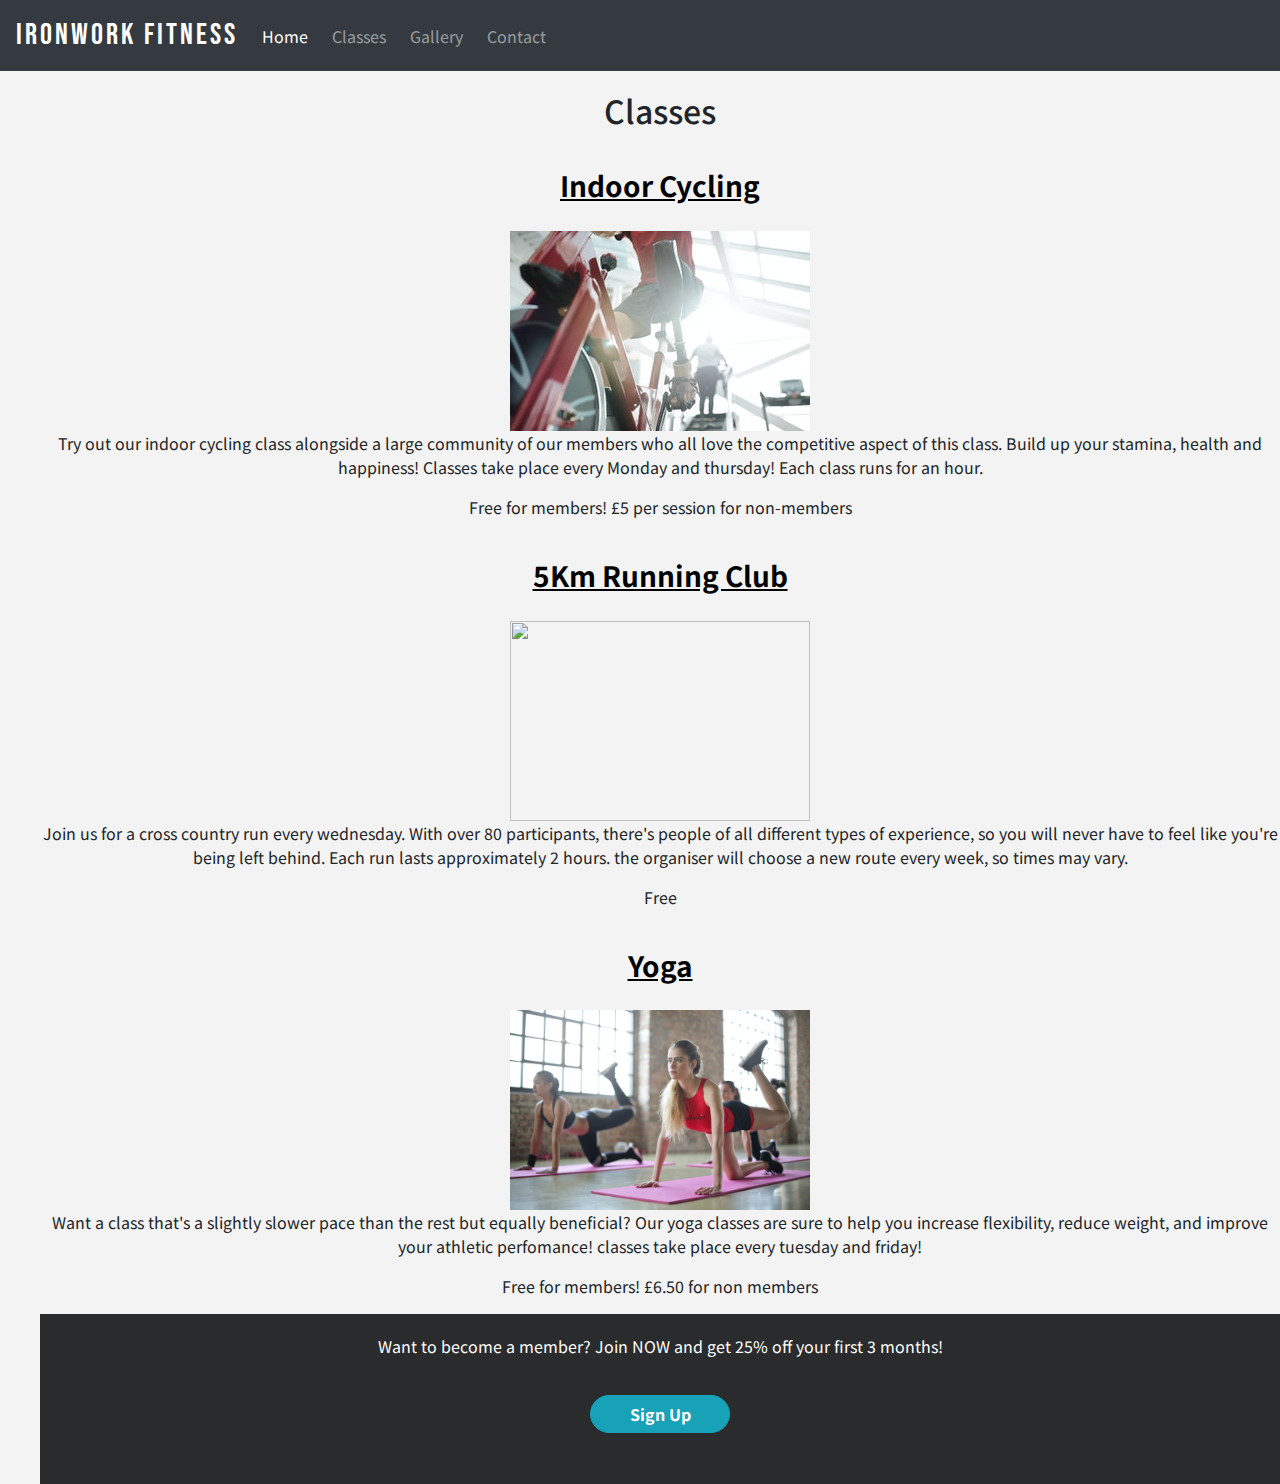
==== classes.html @ 3b56ae70 "added info for classes and updated README.md file" ====
<!DOCTYPE html>
<html lang="en">
<head>
    <meta charset="UTF-8">
    <meta name="viewport" content="width=device-width, initial-scale=1.0">
    <link rel="stylesheet" href="https://maxcdn.bootstrapcdn.com/bootstrap/4.2.1/css/bootstrap.min.css"/>
    <link rel="stylesheet" href="https://use.fontawesome.com/releases/v5.6.1/css/all.css" integrity="sha384-gfdkjb5BdAXd+lj+gudLWI+BXq4IuLW5IT+brZEZsLFm++aCMlF1V92rMkPaX4PP" crossorigin="anonymous">
    <link rel="preconnect" href="https://fonts.gstatic.com">
    <link href="https://fonts.googleapis.com/css2?family=Bebas+Neue&display=swap" rel="stylesheet">
    <link href="https://fonts.googleapis.com/css2?family=Bebas+Neue&family=Noto+Sans+SC:wght@400;700&display=swap" rel="stylesheet">
    <link rel="stylesheet" href="css/style.css" type="text/css" />
    <title>Ironwork Fitness | Lifting your body and confidence to new heights!</title>
</head>
<body>
   <!--------Navigation-------->
    <nav class="navbar navbar-default navbar-static-top navbar-dark navbar-expand-sm bg-dark">
        <a href="/" class="navbar-brand">Ironwork Fitness</a>
        <button class="navbar-toggler ml-auto" type="button" data-toggle="collapse" data-target="#navbarNavDropdown" aria-controls="navbarNavDropdown" aria-expanded="false" aria-label="Toggle navigation">
        <span class="navbar-toggler-icon"></span></button>
        <div class="collapse navbar-collapse" id="navbarNavDropdown">
            <ul class="navbar-nav mr-auto">
                <li class="active nav-item mr-2"><a class="nav-link" href="index.html">Home</a></li>
                <li class="nav-item mr-2"><a class="nav-link" href="classes.html">Classes</a></li>
                <li class="nav-item mr-2"><a class="nav-link" href="gallery.html">Gallery</a></li>
                <li class="nav-item mr-2"><a class="nav-link" href="contact.html">Contact</a></li>
                <li class="nav-item mr-2 d-block d-sm-none"><a class="nav-link" href="/">Sign Up</a></li>
            </ul>
        </div>
        <div class="social d-none d-md-block">
            <a href="facebook.com"><i class="fab fa-facebook-square fa-3x"></i></a>
            <a href="instagram.com"><i class="fab fa-instagram fa-3x"></i></a>
            <a href="twitter.com"><i class="fab fa-twitter-square fa-3x"></i></a>
            <a href="youtube.com"><i class="fab fa-youtube-square fa-3x"></i></a>
        </div>
    </nav>
    <!--------/Navigation-------->
    <section class="classes">
        <h2 class="text-center">Classes</h2>
        <div>
            <h3>Indoor Cycling</h3>
            <img src="/assets/images/gympic8.jpg">
            <p>Try out our indoor cycling class alongside a large community of our members who all love the competitive aspect of this class. Build up your stamina, health and happiness! Classes take place every Monday 
                and thursday! Each class runs for an hour.
            </p>
            <p>Free for members! £5 per session for non-members</p>
        </div>
        <div>
            <h3>5Km Running Club</h3>
            <img src="/assets/images/runningpic.jpg" height="200" width="300x">
            <p>Join us for a cross country run every wednesday. With over 80 participants, there's people of all different types of experience, so you will never have to feel like you're being left behind. Each run lasts
                approximately 2 hours. the organiser will choose a new route every week, so times may vary. 
            </p>
            <p>Free</p>
        </div>
        <div>
            <h3>Yoga</h3>
            <img src="/assets/images/gympic10.jpg" height="200" width="300">
            <p>Want a class that's a slightly slower pace than the rest but equally beneficial? Our yoga classes are sure to help you increase flexibility, reduce weight,
                and improve your athletic perfomance! classes take place every tuesday and friday!
            </p>
            <p>Free for members! £6.50 for non members</p>
        </div>
           

   
 <div class="modal" tabindex="-1" role="dialog" id="signUpModal">
        <div class="modal-dialog" role="document">
            <div class="modal-content">
                <div class="modal-header">
                    <h5 class="modal-title">Sign Up and Become a Member!</h5>
                    <button type="button" class="close" data-dismiss="modal" aria-label="Close">
          <span aria-hidden="true">&times;</span>
        </button>
                </div>
                <div class="modal-body">
                    <form>
                        <div class="form-group">
                            <label for="exampleInputEmail1">Email address</label>
                            <input type="email" class="form-control" id="exampleInputEmail1" aria-describedby="emailHelp" placeholder="Enter email">
                            <small id="emailHelp" class="form-text text-muted">We'll never share your email with anyone else.</small>
                        </div>
                        <div class="form-group">
                            <label for="password">Password</label>
                            <input type="password" class="form-control" id="password" placeholder="Password">
                        </div>
                        <div class="form-group">
                            <label for="repeatPassword">Repeat Password</label>
                            <input type="password" class="form-control" id="repeatPassword" placeholder="Repeat Password">
                        </div>
                        <button type="submit" class="btn btn-success">Submit</button>
                    </form>
                </div>
            </div>
        </div>
    </div>

    <footer>
        <div class="footer-style">
            <div class="footer-p">
                <p>Want to become a member? Join NOW and get 25% off your first 3 months!</p>
            </div>
            <div class="btn-container">
                <div class="center">
                    <button type="button" class="btn btn-info btn-style btn-footer" data-toggle="modal" data-target="#signUpModal">Sign Up</button>
                </div>
            </div>
            <div class="footer-social">
                <a href="facebook.com"><i class="fab fa-facebook-square fa-3x"></i></a>
                <a href="instagram.com"><i class="fab fa-instagram fa-3x"></i></a>
                <a href="twitter.com"><i class="fab fa-twitter-square fa-3x"></i></a>
                <a href="youtube.com"><i class="fab fa-youtube-square fa-3x"></i></a>
            </div>
        </div>
    </footer>

    
     <script src="https://code.jquery.com/jquery-3.3.1.slim.min.js" integrity="sha384-q8i/X+965DzO0rT7abK41JStQIAqVgRVzpbzo5smXKp4YfRvH+8abtTE1Pi6jizo" crossorigin="anonymous"></script>
    <script src="https://cdnjs.cloudflare.com/ajax/libs/popper.js/1.14.3/umd/popper.min.js" integrity="sha384-ZMP7rVo3mIykV+2+9J3UJ46jBk0WLaUAdn689aCwoqbBJiSnjAK/l8WvCWPIPm49" crossorigin="anonymous"></script>
    <script src="https://stackpath.bootstrapcdn.com/bootstrap/4.1.3/js/bootstrap.min.js" integrity="sha384-ChfqqxuZUCnJSK3+MXmPNIyE6ZbWh2IMqE241rYiqJxyMiZ6OW/JmZQ5stwEULTy" crossorigin="anonymous"></script>
</body>
</html>
---- css/style.css ----
body {
   font-family: 'Noto Sans SC', sans-serif;
   background-color: #f3f3f3;
}

.callout-container {
    height: 80vh;

    background: url('/assets/images/hero.jpg') no-repeat center center fixed;
    -webkit-background-size: cover;
    -moz-background-size: cover;
    -o-background-size: cover;
    background-size: cover;
    display:flex;
    align-items: center;
    justify-content: center;
}

.nav-container h2 {
    text-decoration: underline;
    font-weight: bold;
    color: black;
    margin-top: 40px;
}

.nav-container img {
    margin-top: 20px;
    border-style: solid;
    border-color: #5bc0de;
}

.nav-container p {
    padding-bottom: 20px;
    padding-top: 20px;
    color: black;
}

a i {
    color: #e9ecef;
    letter-spacing: 8px;
}

.covid-container {
    border-style: solid;
    border-color: grey;
}

.covid-container h2,h3 {
    color: black;
    padding-bottom: 20px;
    text-decoration: underline;
    font-weight: bold;
    margin-top: 40px;
}

.covid-container p {
    color: black;
    padding-top: 20px;
    margin-bottom: 70px;
}

.navbar-brand{
    font-family: 'Bebas Neue', cursive;
    letter-spacing: 3px;
    font-size: 30px;
}

.divider {
    width: 150px;
    height: 5px;
    border: 0;
    background-color: #5bc0de;
    margin-top: 30px;
}

.btn-style{
    border-radius: 20px;
    width: 140px;
    font-weight: bold;
}

/*jumbotron*/

.jumbotron {
    background: transparent;
}

.jumbotron-header {
    font-family: 'Bebas Neue', cursive;
    color:white;
    margin-bottom: 90px;
    margin-top: 120px;
}

.jumbotron p {
    color: white;
    margin-bottom: 20px;
}

footer {
    background-color: #292b2c;
}

footer p {
    color: white;
    text-align: center;
    padding-top: 20px;
    padding-bottom: 0px;
}

.btn-container {
  height: 80px;
  position: relative;
}

.center {
  margin: 0;
  position: absolute;
  top: 50%;
  left: 50%;
  -ms-transform: translate(-50%, -50%);
  transform: translate(-50%, -50%);
}

.footer-social {
    text-align: center;
    letter-spacing: 8px;
    padding-bottom: 20px;
    margin-top: 10px;
}

/*----Classes CSS----*/

.classes {
    padding-left: 40px;
    padding-top: 20px;
    text-align: center;
}
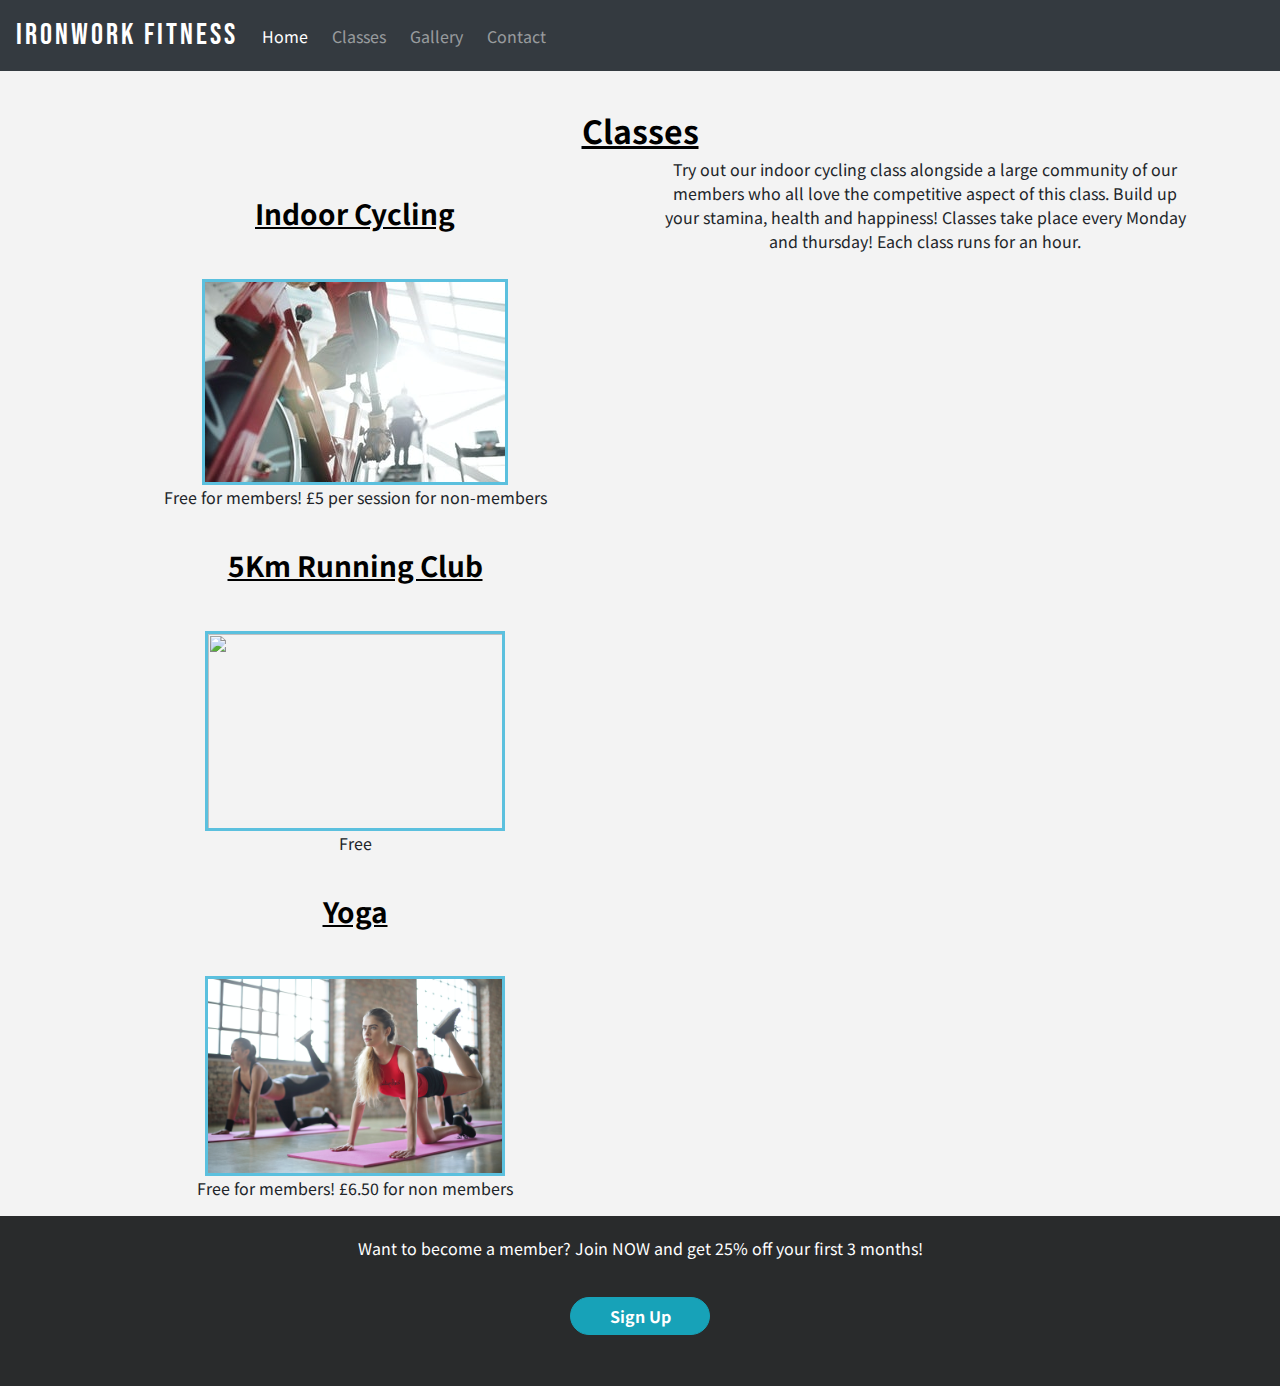
==== commit 2b380b38: "Foundations for contact.html finished" ====
--- a/classes.html
+++ b/classes.html
@@ -35,31 +35,35 @@
     </nav>
     <!--------/Navigation-------->
     <section class="classes">
-        <h2 class="text-center">Classes</h2>
-        <div>
-            <h3>Indoor Cycling</h3>
-            <img src="/assets/images/gympic8.jpg">
-            <p>Try out our indoor cycling class alongside a large community of our members who all love the competitive aspect of this class. Build up your stamina, health and happiness! Classes take place every Monday 
-                and thursday! Each class runs for an hour.
-            </p>
-            <p>Free for members! £5 per session for non-members</p>
+        <h2 id="class-title" class="text-center">Classes</h2>
+       <div class="container text-center">
+            <div class="row">
+                <div class="col-12 col-md-6">
+                    <div>
+                        <h3>Indoor Cycling</h3>
+                        <img class="class-img" src="/assets/images/gympic8.jpg">
+                        <p>Free for members! £5 per session for non-members</p>
+                    </div>
+                     <div>
+                        <h3>5Km Running Club</h3>
+                        <img class="class-img" src="/assets/images/runningpic.jpg" height="200" width="300x">
+                        <p>Free</p>
+                    </div>
+                    <div>
+                        <h3>Yoga</h3>
+                        <img class="class-img" src="/assets/images/gympic10.jpg" height="200" width="300">
+                        <p>Free for members! £6.50 for non members</p>
+                    </div>
+                </div>
+                <div class="col-12 col-md-6">
+                    <div>
+                        <p>Try out our indoor cycling class alongside a large community of our members who all love the competitive aspect of this class. Build up your stamina, health and happiness! Classes take place every Monday 
+                            and thursday! Each class runs for an hour.</p>
+                    </div>
+                </div>
+            </div>
         </div>
-        <div>
-            <h3>5Km Running Club</h3>
-            <img src="/assets/images/runningpic.jpg" height="200" width="300x">
-            <p>Join us for a cross country run every wednesday. With over 80 participants, there's people of all different types of experience, so you will never have to feel like you're being left behind. Each run lasts
-                approximately 2 hours. the organiser will choose a new route every week, so times may vary. 
-            </p>
-            <p>Free</p>
-        </div>
-        <div>
-            <h3>Yoga</h3>
-            <img src="/assets/images/gympic10.jpg" height="200" width="300">
-            <p>Want a class that's a slightly slower pace than the rest but equally beneficial? Our yoga classes are sure to help you increase flexibility, reduce weight,
-                and improve your athletic perfomance! classes take place every tuesday and friday!
-            </p>
-            <p>Free for members! £6.50 for non members</p>
-        </div>
+    </section>
            
 
    
--- a/css/style.css
+++ b/css/style.css
@@ -131,10 +131,25 @@
 
 /*----Classes CSS----*/
 
-.classes {
-    padding-left: 40px;
-    padding-top: 20px;
-    text-align: center;
+#class-title {
+    text-decoration: underline;
+    font-weight: bold;
+    color: black;
+    margin-top: 40px;
 }
 
+#cycle-p {
+    float: right;
+}
 
+.class-img {
+    margin-top: 20px;
+    border-style: solid;
+    border-color: #5bc0de;
+}
+
+/*----Contact CSS----*/
+
+.contact-map {
+    border: #292b2c;
+}
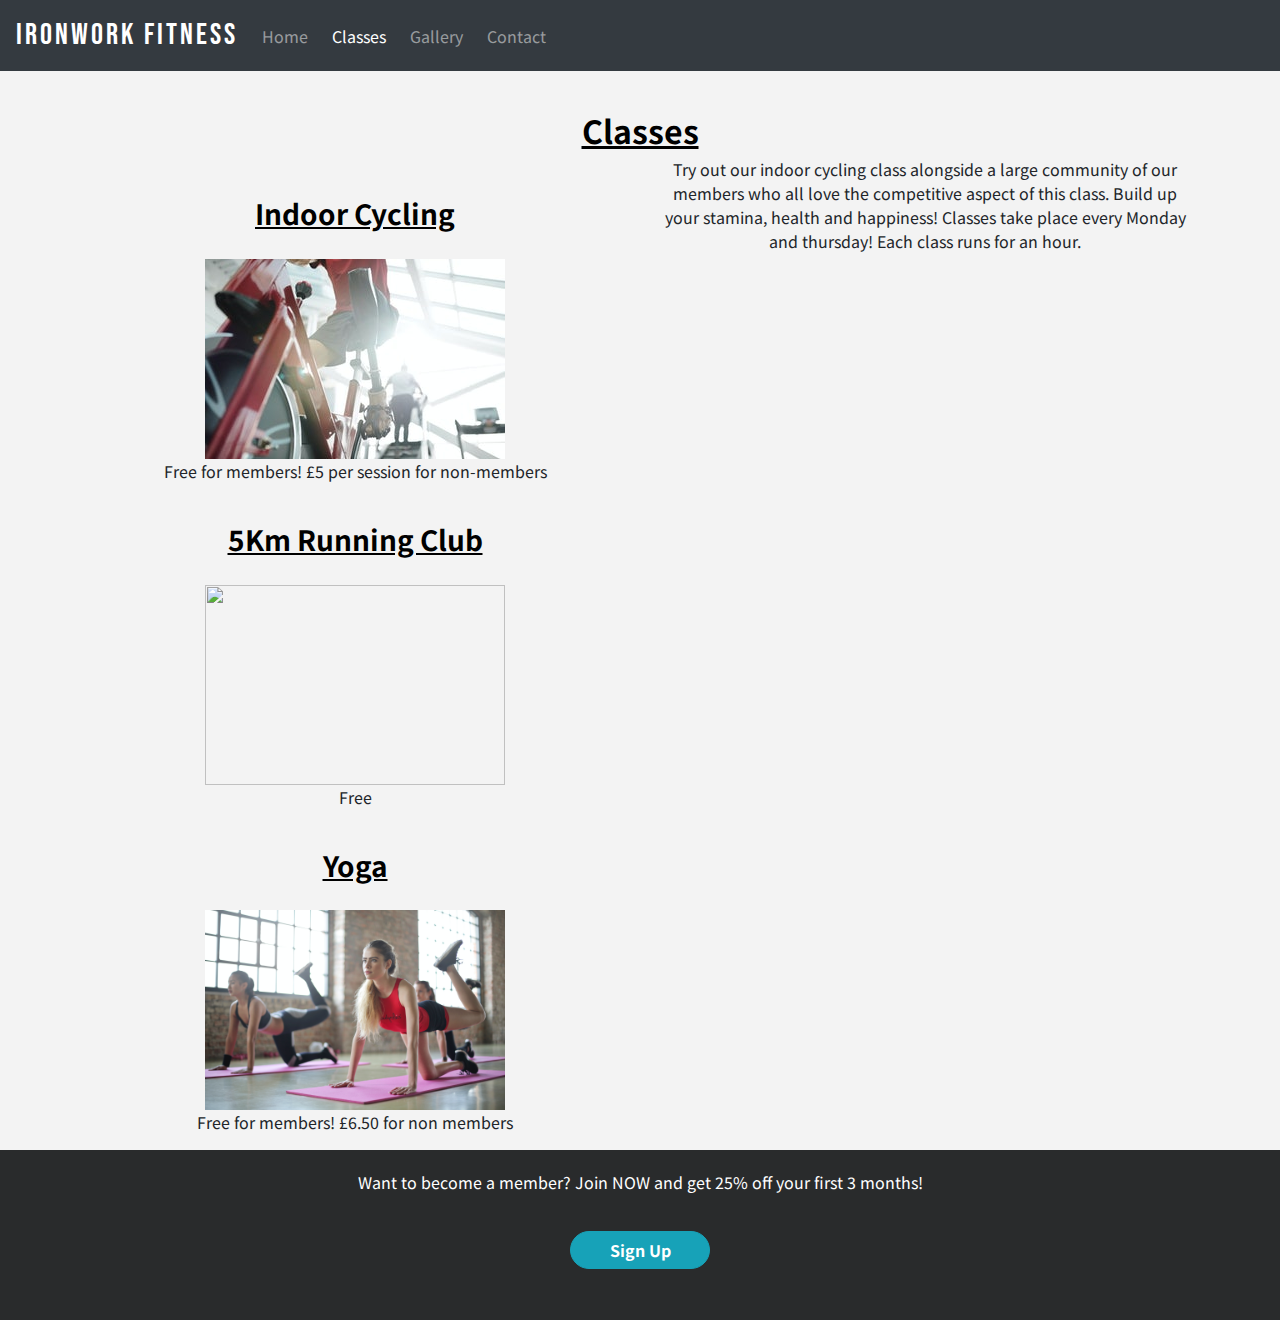
==== commit a2ca7364: "contact.html finished" ====
--- a/classes.html
+++ b/classes.html
@@ -19,8 +19,8 @@
         <span class="navbar-toggler-icon"></span></button>
         <div class="collapse navbar-collapse" id="navbarNavDropdown">
             <ul class="navbar-nav mr-auto">
-                <li class="active nav-item mr-2"><a class="nav-link" href="index.html">Home</a></li>
-                <li class="nav-item mr-2"><a class="nav-link" href="classes.html">Classes</a></li>
+                <li class="nav-item mr-2"><a class="nav-link" href="index.html">Home</a></li>
+                <li class="active nav-item mr-2"><a class="nav-link" href="classes.html">Classes</a></li>
                 <li class="nav-item mr-2"><a class="nav-link" href="gallery.html">Gallery</a></li>
                 <li class="nav-item mr-2"><a class="nav-link" href="contact.html">Contact</a></li>
                 <li class="nav-item mr-2 d-block d-sm-none"><a class="nav-link" href="/">Sign Up</a></li>
--- a/css/style.css
+++ b/css/style.css
@@ -138,18 +138,23 @@
     margin-top: 40px;
 }
 
-#cycle-p {
-    float: right;
+/*----Contact CSS----*/
+
+.contact-container {
+    padding-top: 20px;
 }
 
-.class-img {
-    margin-top: 20px;
-    border-style: solid;
-    border-color: #5bc0de;
+.contact-p {
+    margin-top: 40px;
+    margin-bottom: 40px;
+    border-radius: 15px;
+    line-height: 35px;
 }
 
-/*----Contact CSS----*/
+.contact-map {
+    padding-top: 20px;
+    padding-bottom: 40px;
+}
 
-.contact-map {
-    border: #292b2c;
-}
+
+
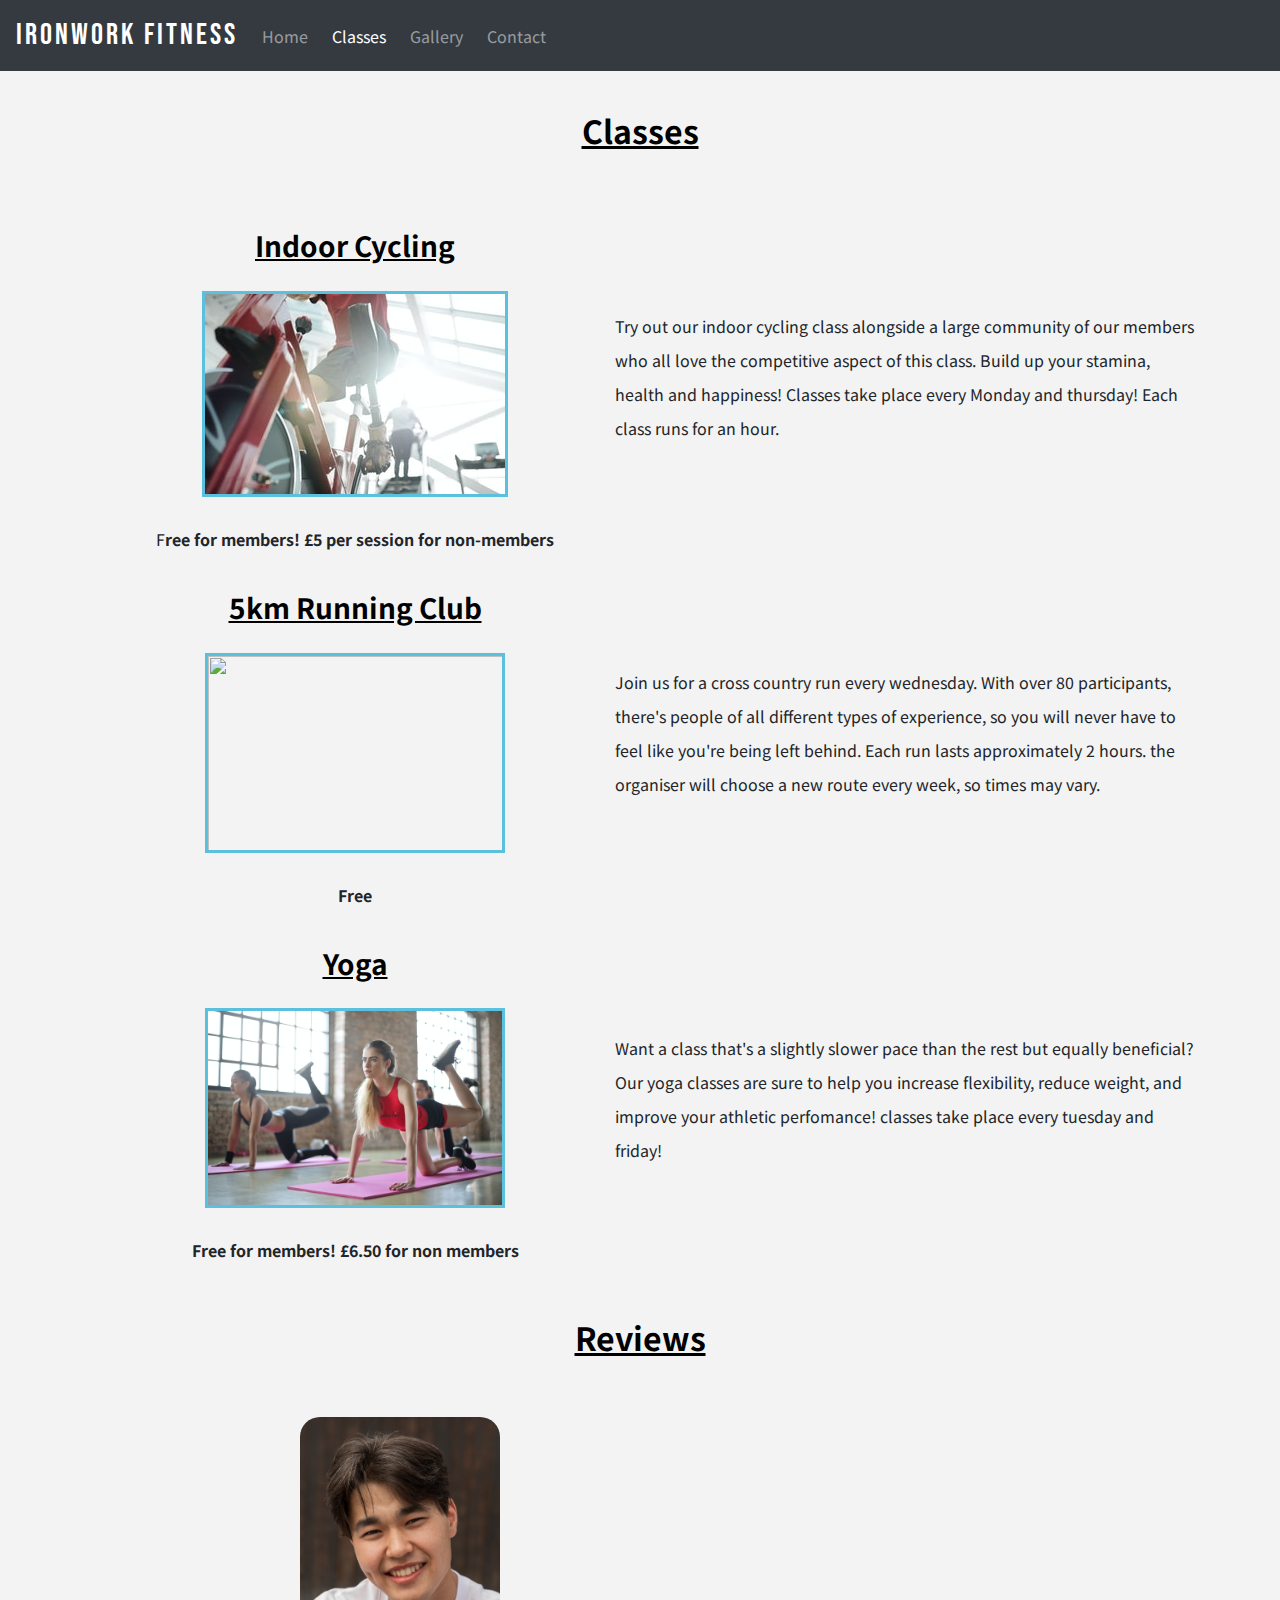
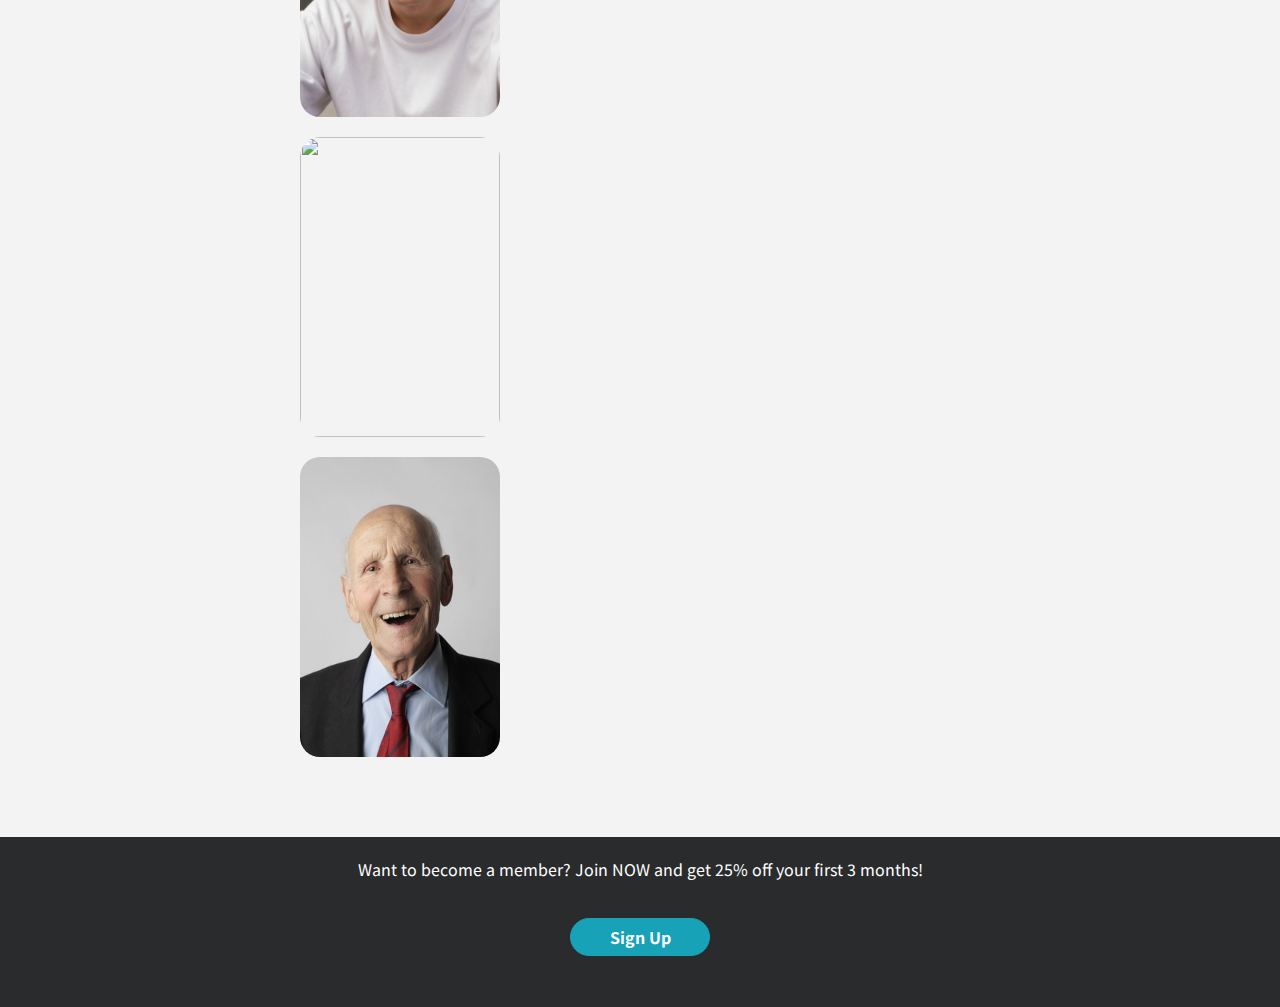
==== commit a0f0686d: "Majority of classes.html complete. Updated testing.md and added image sources to the README.md" ====
--- a/classes.html
+++ b/classes.html
@@ -36,31 +36,50 @@
     <!--------/Navigation-------->
     <section class="classes">
         <h2 id="class-title" class="text-center">Classes</h2>
-       <div class="container text-center">
+       <div class="container classes-container">
             <div class="row">
-                <div class="col-12 col-md-6">
+                <div class="col-12 col-md-6 text-center">
                     <div>
                         <h3>Indoor Cycling</h3>
                         <img class="class-img" src="/assets/images/gympic8.jpg">
-                        <p>Free for members! £5 per session for non-members</p>
+                        <p>F<strong>ree for members! £5 per session for non-members</strong></p>
                     </div>
                      <div>
-                        <h3>5Km Running Club</h3>
+                        <h3>5km Running Club</h3>
                         <img class="class-img" src="/assets/images/runningpic.jpg" height="200" width="300x">
-                        <p>Free</p>
+                        <p><strong>Free</strong></p>
                     </div>
                     <div>
                         <h3>Yoga</h3>
                         <img class="class-img" src="/assets/images/gympic10.jpg" height="200" width="300">
-                        <p>Free for members! £6.50 for non members</p>
+                        <p><strong>Free for members! £6.50 for non members</strong></p>
                     </div>
                 </div>
                 <div class="col-12 col-md-6">
-                    <div>
-                        <p>Try out our indoor cycling class alongside a large community of our members who all love the competitive aspect of this class. Build up your stamina, health and happiness! Classes take place every Monday 
-                            and thursday! Each class runs for an hour.</p>
-                    </div>
+                    <p class="class-info1">Try out our indoor cycling class alongside a large community of our members who all love the competitive aspect of this class. Build up your stamina, health and happiness! Classes take place every Monday 
+                            and thursday! Each class runs for an hour.
+                        </p>
+                    <p class="class-info2">Join us for a cross country run every wednesday. With over 80 participants, there's people of all different types of experience, so you will never have to feel like you're being left behind. Each run lasts
+                        approximately 2 hours. the organiser will choose a new route every week, so times may vary.
+                        </p>
+                    <p class="class-info3">Want a class that's a slightly slower pace than the rest but equally beneficial? Our yoga classes are sure to help you increase flexibility, reduce weight,
+                        and improve your athletic perfomance! classes take place every tuesday and friday!
+                        </p>
                 </div>
+            </div>
+        </div>
+    </section>
+    <section class="reviews">
+        <h2 id="review-title" class="text-center">Reviews</h2>
+        <div class="review-content">
+            <div>
+                <img src="/assets/images/review1.jpg" height="300" width="200">
+            </div>
+            <div>
+                <img src="/assets/images/review2.jpg" height="300" width="200">
+            </div>
+            <div>
+                <img src="/assets/images/review3.jpg" height="300" width="200">
             </div>
         </div>
     </section>
--- a/css/style.css
+++ b/css/style.css
@@ -138,6 +138,52 @@
     margin-top: 40px;
 }
 
+.classes-container {
+    margin-top: 40px;
+}
+
+.classes-container img {
+    margin-bottom: 30px;
+    border: solid;
+    border-color: #5bc0de;
+}
+
+.class-info1 {
+    margin-top: 120px;
+    margin-left: -40px;
+    line-height: 34px;
+    
+}
+
+.class-info2 {
+    margin-top: 220px;
+    margin-left: -40px;
+    line-height: 34px;
+}
+
+.class-info3 {
+    margin-top: 230px;
+    margin-left: -40px;
+    line-height: 34px;
+}
+
+#review-title {
+    text-decoration: underline;
+    font-weight: bold;
+    color: black;
+    margin-top: 40px;
+}
+
+.review-content {
+    margin-top: 60px;
+    margin-bottom: 60px;
+}
+
+.review-content img{
+    border-radius: 20px;
+    margin-left: 300px;
+    margin-bottom: 20px;
+}
 /*----Contact CSS----*/
 
 .contact-container {
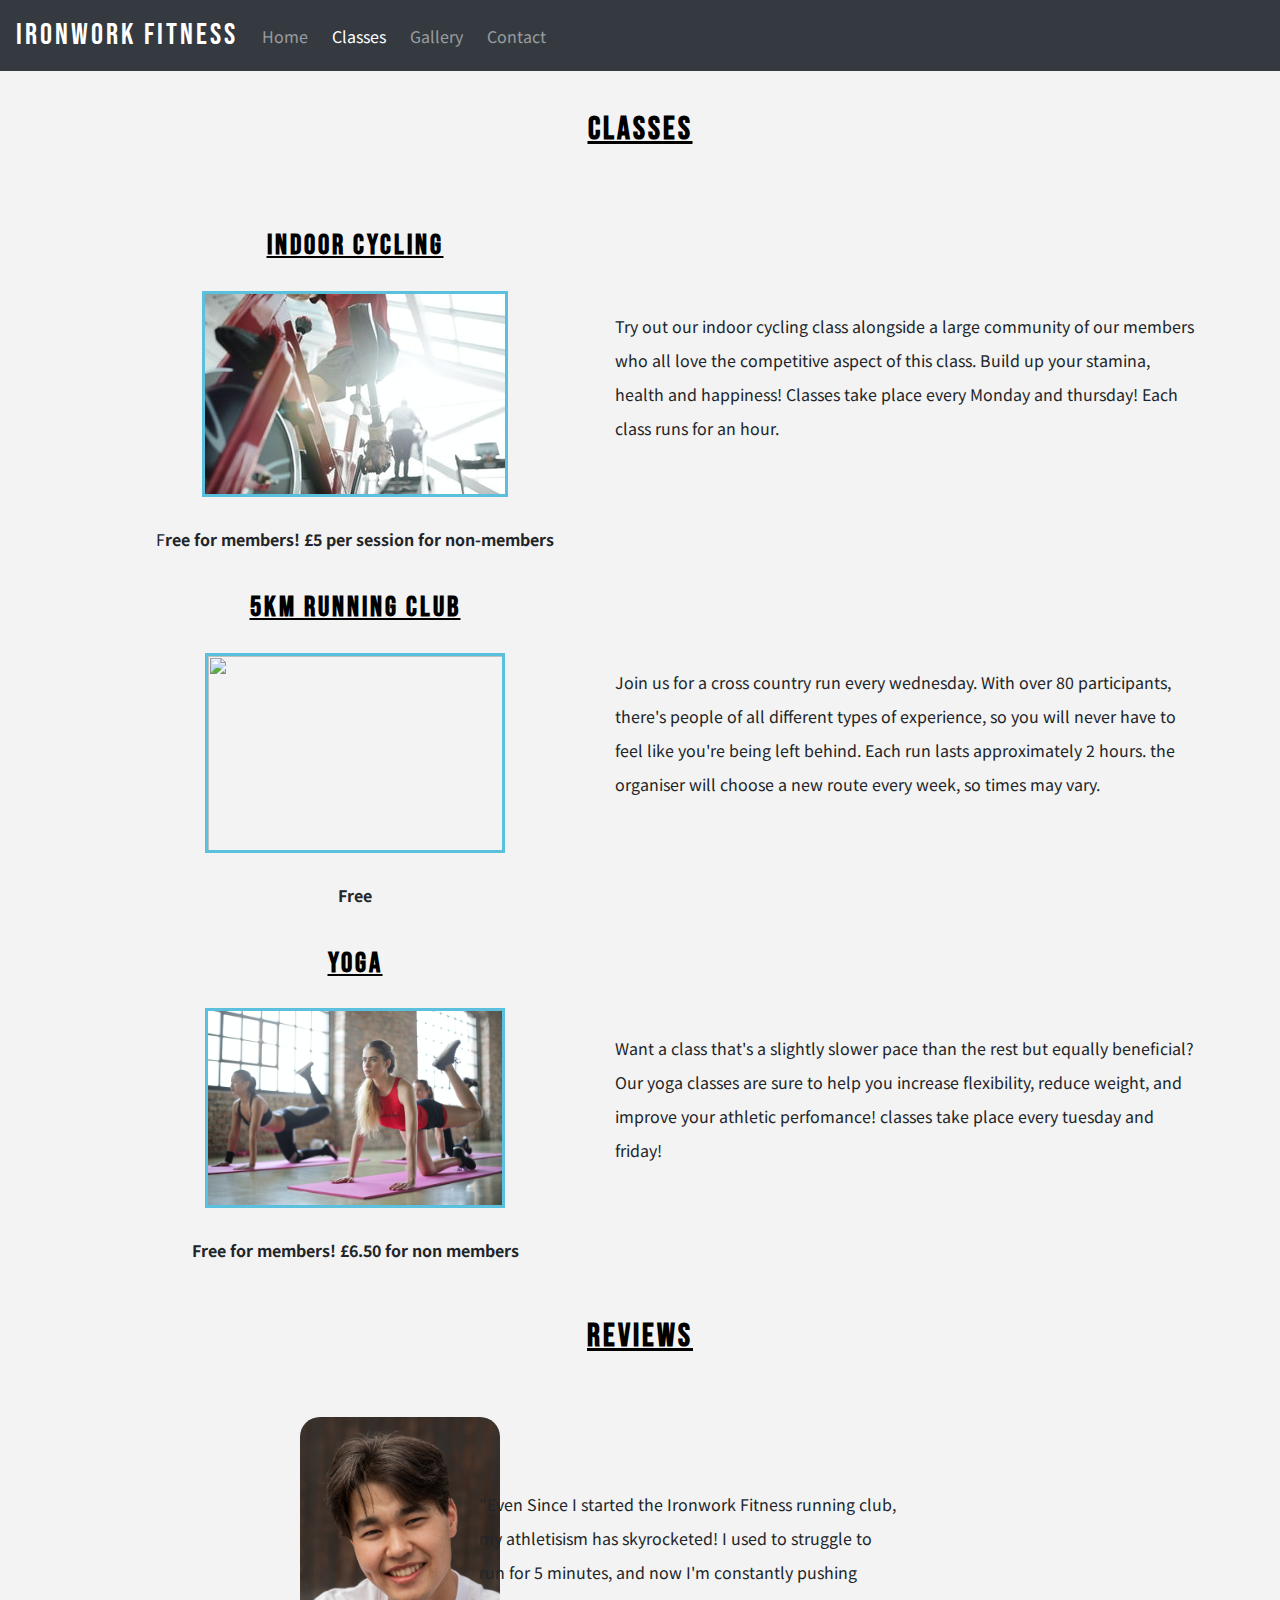
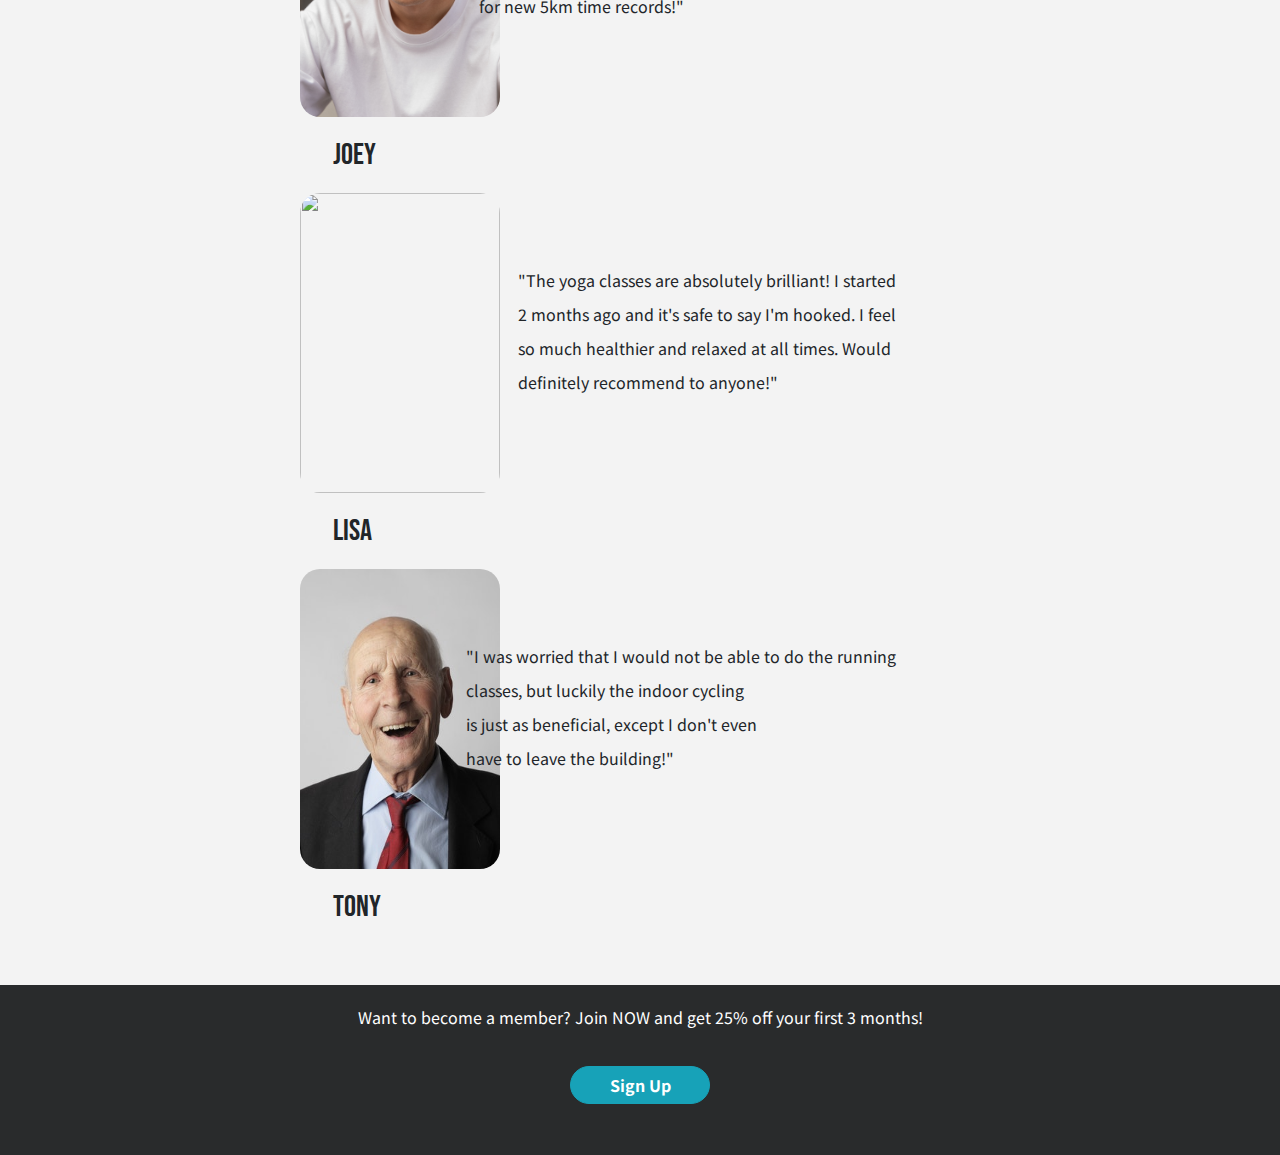
==== commit f83cea17: "Classes.html almost done. Gallery.html complete with media queries." ====
--- a/classes.html
+++ b/classes.html
@@ -73,13 +73,19 @@
         <h2 id="review-title" class="text-center">Reviews</h2>
         <div class="review-content">
             <div>
+                <p class="right-content">"Even Since I started the Ironwork Fitness running club, <br>my athletisism has skyrocketed! I used to struggle to <br>run for 5 minutes, and now I'm constantly pushing<br> for new 5km time records!"</p>
                 <img src="/assets/images/review1.jpg" height="300" width="200">
+                <h2>Joey</h2>
             </div>
             <div>
+                <p class="right-content">"The yoga classes are absolutely brilliant! I started <br>2 months ago and it's safe to say I'm hooked. I feel <br>so much healthier and relaxed at all times. Would <br>definitely recommend to anyone!"</p>
                 <img src="/assets/images/review2.jpg" height="300" width="200">
+                <h2>Lisa</h2>
             </div>
             <div>
+                <p class="right-content">"I was worried that I would not be able to do the running <br>classes, but luckily the indoor cycling<br> is just as  beneficial, except I don't even<br> have to leave the building!"</p>
                 <img src="/assets/images/review3.jpg" height="300" width="200">
+                <h2>Tony</h2>
             </div>
         </div>
     </section>
--- a/css/style.css
+++ b/css/style.css
@@ -21,6 +21,8 @@
     font-weight: bold;
     color: black;
     margin-top: 40px;
+    font-family: 'Bebas Neue', cursive;
+    letter-spacing: 4px;
 }
 
 .nav-container img {
@@ -51,6 +53,8 @@
     text-decoration: underline;
     font-weight: bold;
     margin-top: 40px;
+    font-family: 'Bebas Neue', cursive;
+    letter-spacing: 3px;
 }
 
 .covid-container p {
@@ -136,6 +140,8 @@
     font-weight: bold;
     color: black;
     margin-top: 40px;
+    font-family: 'Bebas Neue', cursive;
+    letter-spacing: 3px;
 }
 
 .classes-container {
@@ -172,11 +178,20 @@
     font-weight: bold;
     color: black;
     margin-top: 40px;
+    font-family: 'Bebas Neue', cursive;
+    letter-spacing: 3px;
 }
 
 .review-content {
     margin-top: 60px;
     margin-bottom: 60px;
+}
+
+.review-content h2 {
+    margin-left: 26%;
+    margin-bottom: 20px;
+    font-size: 30px;
+    font-family: 'Bebas Neue', cursive;
 }
 
 .review-content img{
@@ -184,6 +199,46 @@
     margin-left: 300px;
     margin-bottom: 20px;
 }
+
+.right-content {
+    position:absolute; 
+    right:0;
+    margin-right: 30%;
+    margin-top: 70px;
+    line-height: 34px;
+}
+
+/*----Gallery CSS----*/
+
+.image-gallery {
+    column-count: 3;
+    margin-left: 8%;
+    margin-top: 5%;
+    margin-bottom: 5%;
+}
+
+.image-solo {
+    margin-bottom: 40px;
+    border:solid;
+    border-color: #5bc0de;
+}
+
+@media only screen and (max-width: 600px) {
+
+    .image-gallery {
+        column-count: 1;
+        margin-left: 10%;
+    }
+}
+
+@media only screen and (max-width: 800px) {
+
+    .image-gallery {
+        column-count: 2;
+    }
+}
+
+  
 /*----Contact CSS----*/
 
 .contact-container {
